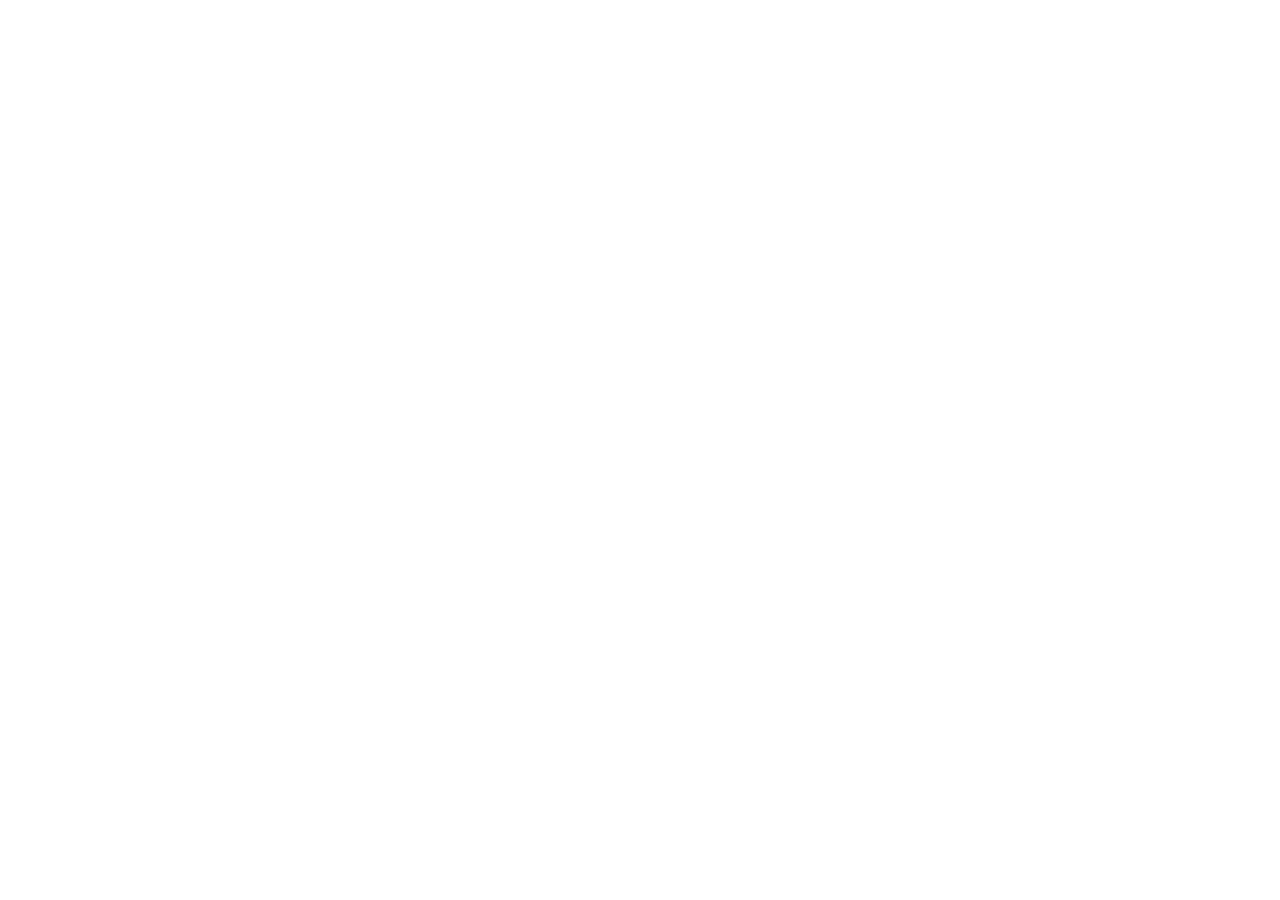
==== index.html @ be11cf1e "Finished the simple Rock, Paper, Scissors game" ====
<!DOCTYPE html>
<html lang="en">
<head>
    <meta charset="UTF-8">
    <meta name="viewport" content="width=device-width, initial-scale=1.0">
    <title>Document</title>
</head>
<body>
<script src="script.js"></script>
</body>
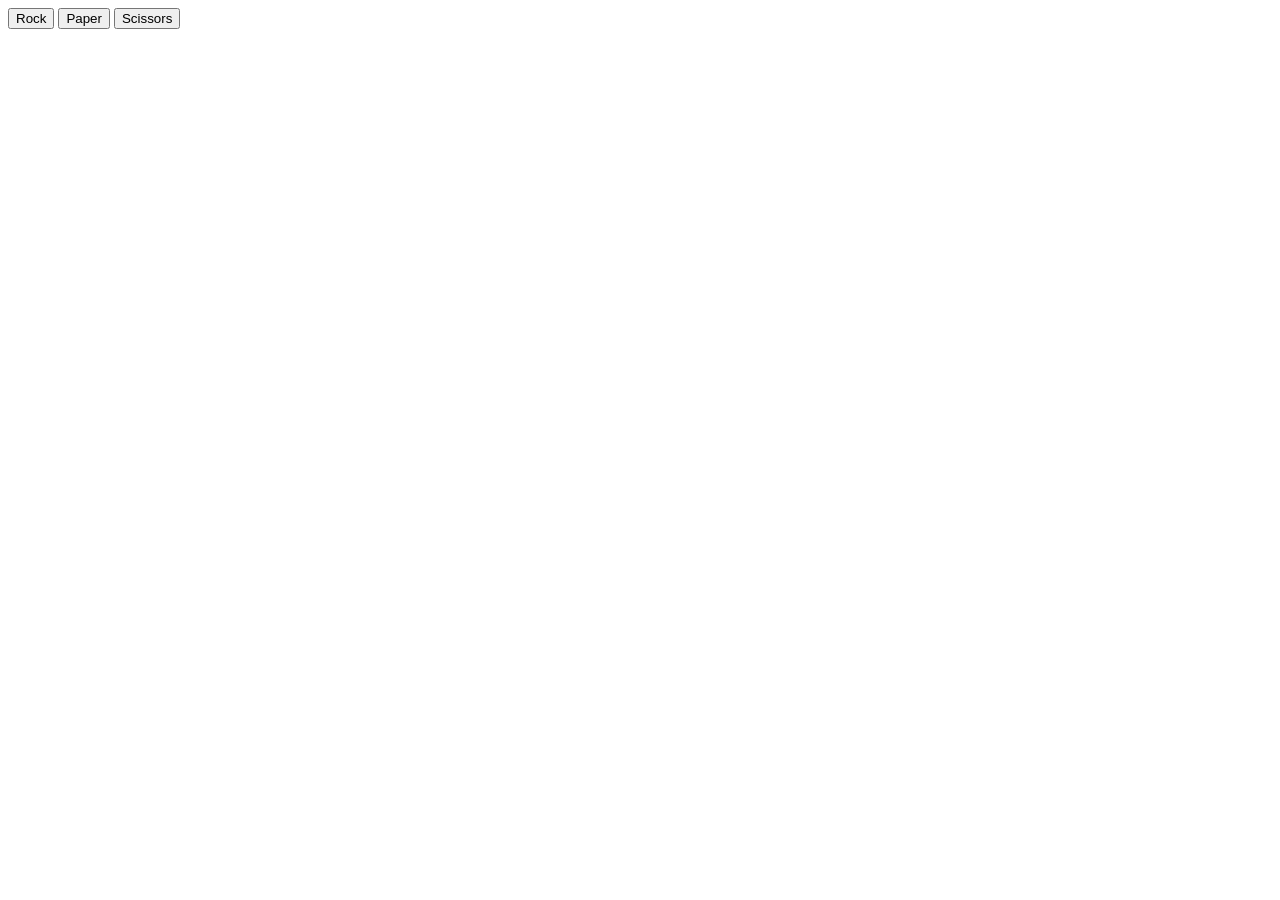
==== commit e766cd3c: "Added Ui for RPS" ====
--- a/index.html
+++ b/index.html
@@ -6,5 +6,12 @@
     <title>Document</title>
 </head>
 <body>
+<button id="rock">Rock</button>
+<button id="paper">Paper</button>
+<button id="scissors">Scissors</button>
+
+<div id="result"></div>
+
+
 <script src="script.js"></script>
 </body>
